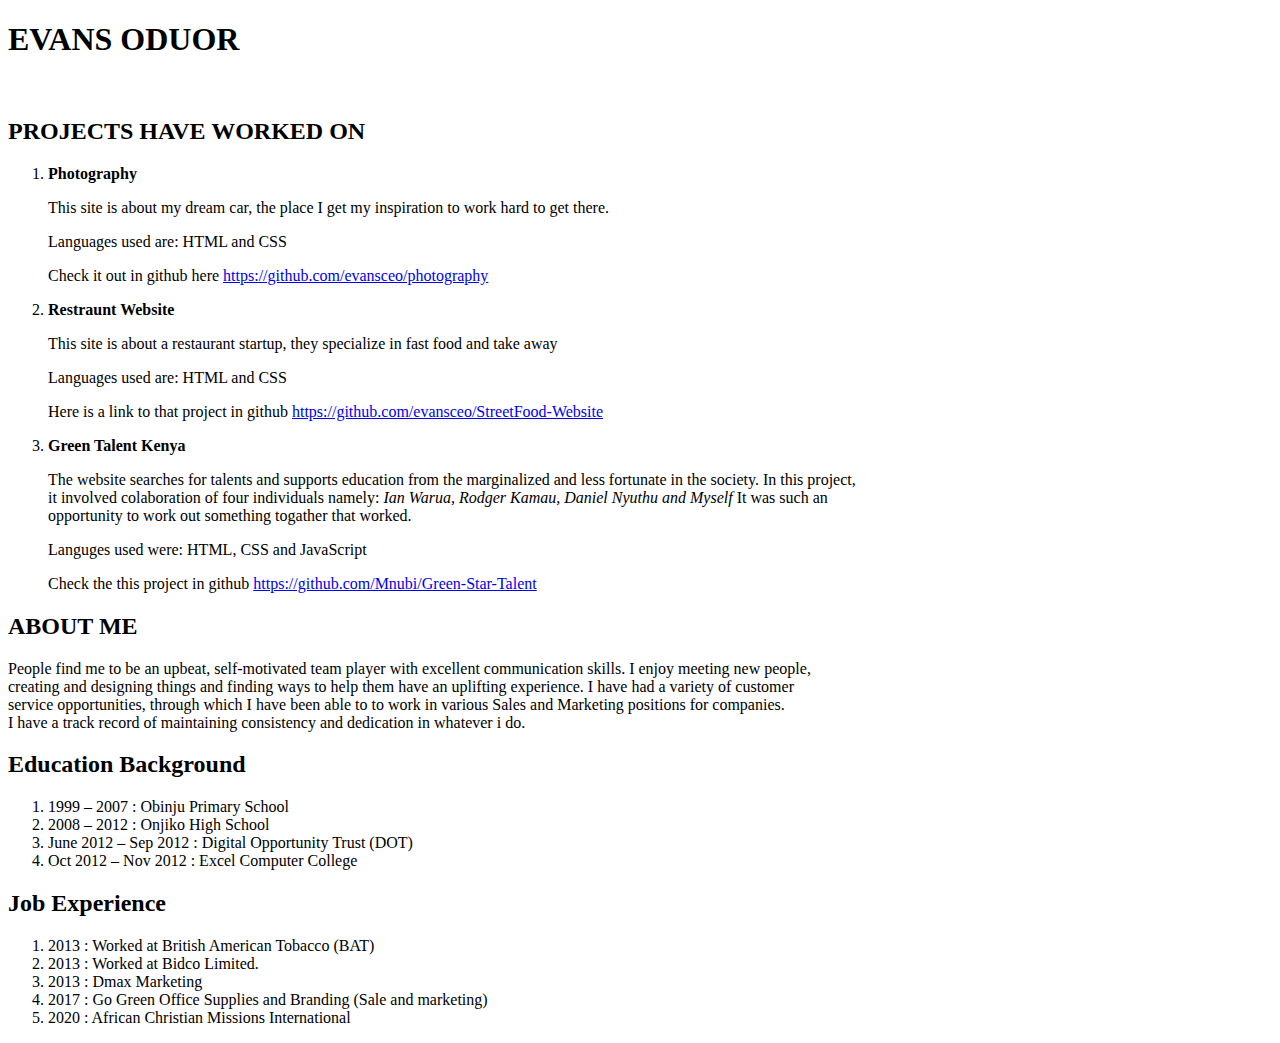
==== portfolio.html @ 27bfdc9b "addition to job experience" ====
<!DOCTYPE html>
<html lang="en">
<head>
    <meta charset="UTF-8">
    <meta http-equiv="X-UA-Compatible" content="IE=edge">
    <meta name="viewport" content="width=device-width, initial-scale=1.0">
    <title>Document</title>
</head>
<body>
    <div>
        <h1>EVANS ODUOR</h1>
        <img src="" alt="">
    </div>
    <div>
        <h2>PROJECTS HAVE WORKED ON</h2>
        <ol>
            <div>
                <li><strong>Photography</strong></li>
                <p>This site is about my dream car, the place I get my inspiration to work hard to get there.</p>
                <p>Languages used are: HTML and CSS</p>
                <p>Check it out in github here <a href="https://github.com/evansceo/photography">https://github.com/evansceo/photography</a></p>
            </div>
            <div>
                <li><strong>Restraunt Website</strong></li>
                <p>This site is about a restaurant startup, they specialize in fast food and take away</p>
                <p>Languages used are: HTML and CSS</p>
                <p>Here is a link to that project in github <a href="https://github.com/evansceo/StreetFood-Website">https://github.com/evansceo/StreetFood-Website</a></p>
            </div>
            <div>
                <li><strong>Green Talent Kenya</strong></li>
                <p>The website searches for talents and supports education from the marginalized and less fortunate in the society. In this project, <br> it involved colaboration of four individuals namely: <em>Ian Warua, Rodger Kamau, Daniel Nyuthu and Myself</em> It was such an <br>opportunity to work out something togather that worked.</p>
                <p>Languges used were: HTML, CSS and JavaScript</p>
                <p>Check the this project in github <a href="https://github.com/Mnubi/Green-Star-Talent">https://github.com/Mnubi/Green-Star-Talent</a></p>
            </div>  

        </ol>
    </div>
    <div class="about">
        <h2>ABOUT ME</h2>
        <p>People find me to be an upbeat, self-motivated team player with excellent communication skills. I enjoy meeting new people,<br> creating and designing things and finding ways to help them have an uplifting experience. I have had a variety of customer<br> service opportunities, through which I have been able to to work in various Sales and Marketing positions for companies.<br> I have a track record of maintaining consistency and dedication in whatever i do.</p>
        <h2>Education Background</h2>
        <ol>
            <li>1999 – 2007 : Obinju Primary School</li>
            <li>2008 – 2012	: Onjiko High School</li>
            <li>June 2012 – Sep 2012 : Digital Opportunity Trust (DOT)</li>
            <li>Oct 2012 – Nov 2012 : Excel Computer College</li>
        </ol>
    </div>
    <div class="experience">
        <h2>Job Experience</h2>
        <ol>
            <li>2013 : Worked at British American Tobacco (BAT)</li>
            <li>2013 : Worked at Bidco Limited.</li>
            <li>2013 : Dmax Marketing</li>
            <li>2017 : Go Green Office Supplies and Branding (Sale and marketing)</li>
            <li>2020 : African Christian Missions International</li>
        </ol>


    
</body>
</html>
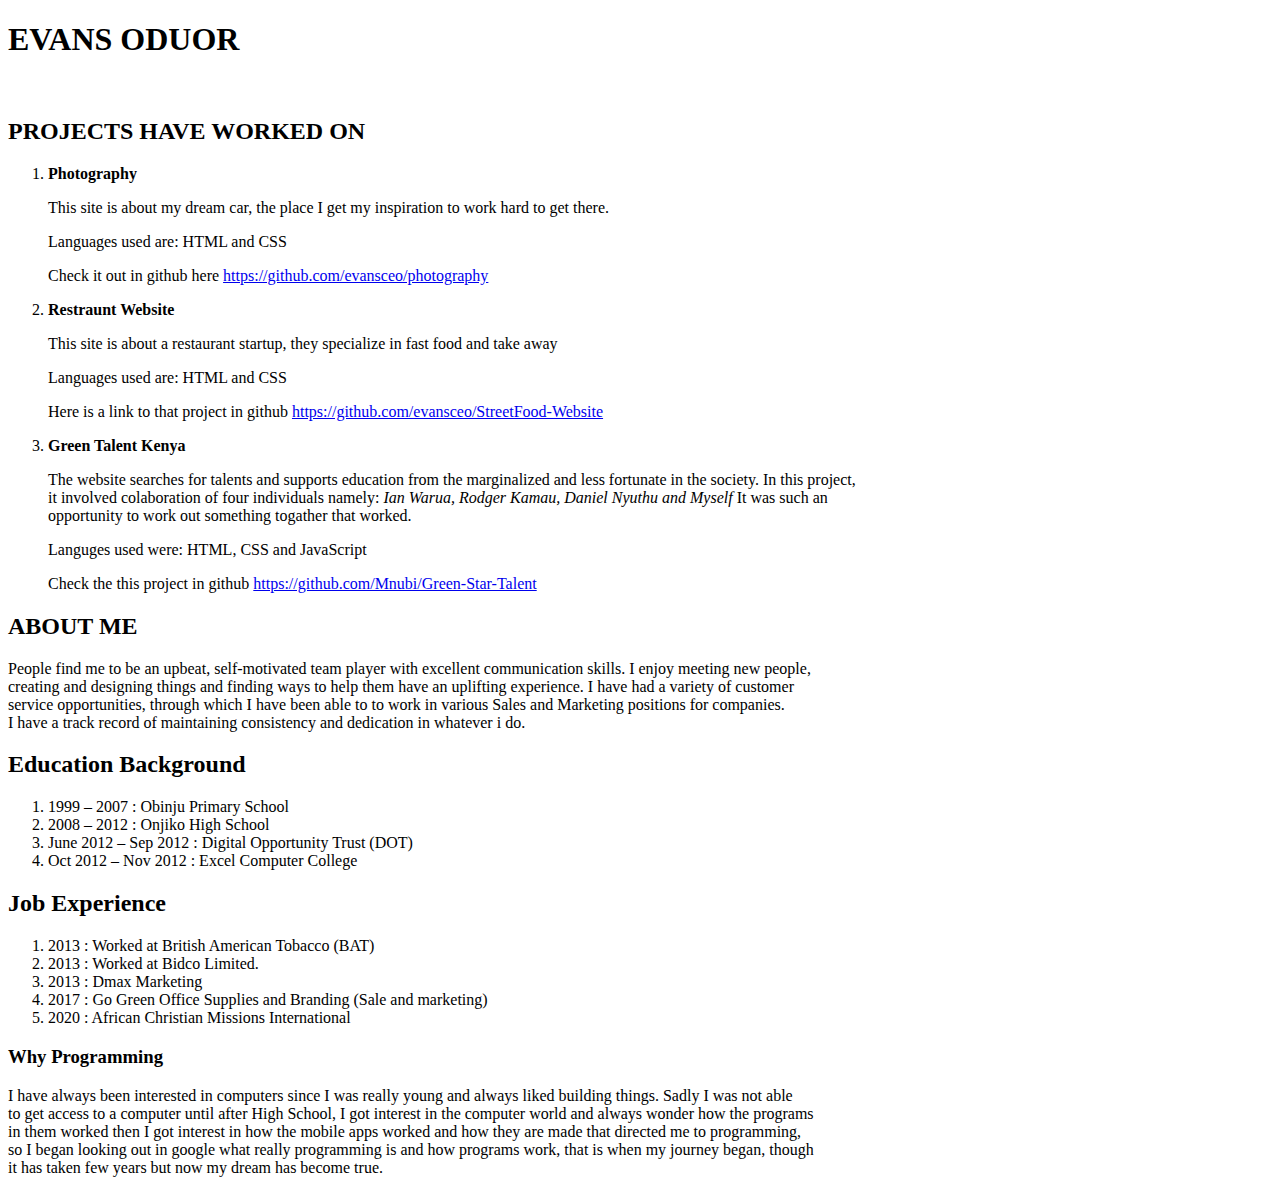
==== commit 3336c08b: "why programming" ====
--- a/portfolio.html
+++ b/portfolio.html
@@ -55,6 +55,9 @@
             <li>2017 : Go Green Office Supplies and Branding (Sale and marketing)</li>
             <li>2020 : African Christian Missions International</li>
         </ol>
+        <h3>Why Programming</h3>
+        <p>I have always been interested in computers since I was really young and always liked building things. Sadly I was not able<br> to get access to a computer until after High School, I got interest in the computer world and always wonder how the programs <br>in them worked then I got interest in how the mobile apps worked and how they are made that directed me to programming, <br>so I began looking out in google what really programming is and how programs work, that is when my journey began, though <br>it has taken few years but now my dream has become true.</p>
+    </div>
 
 
     
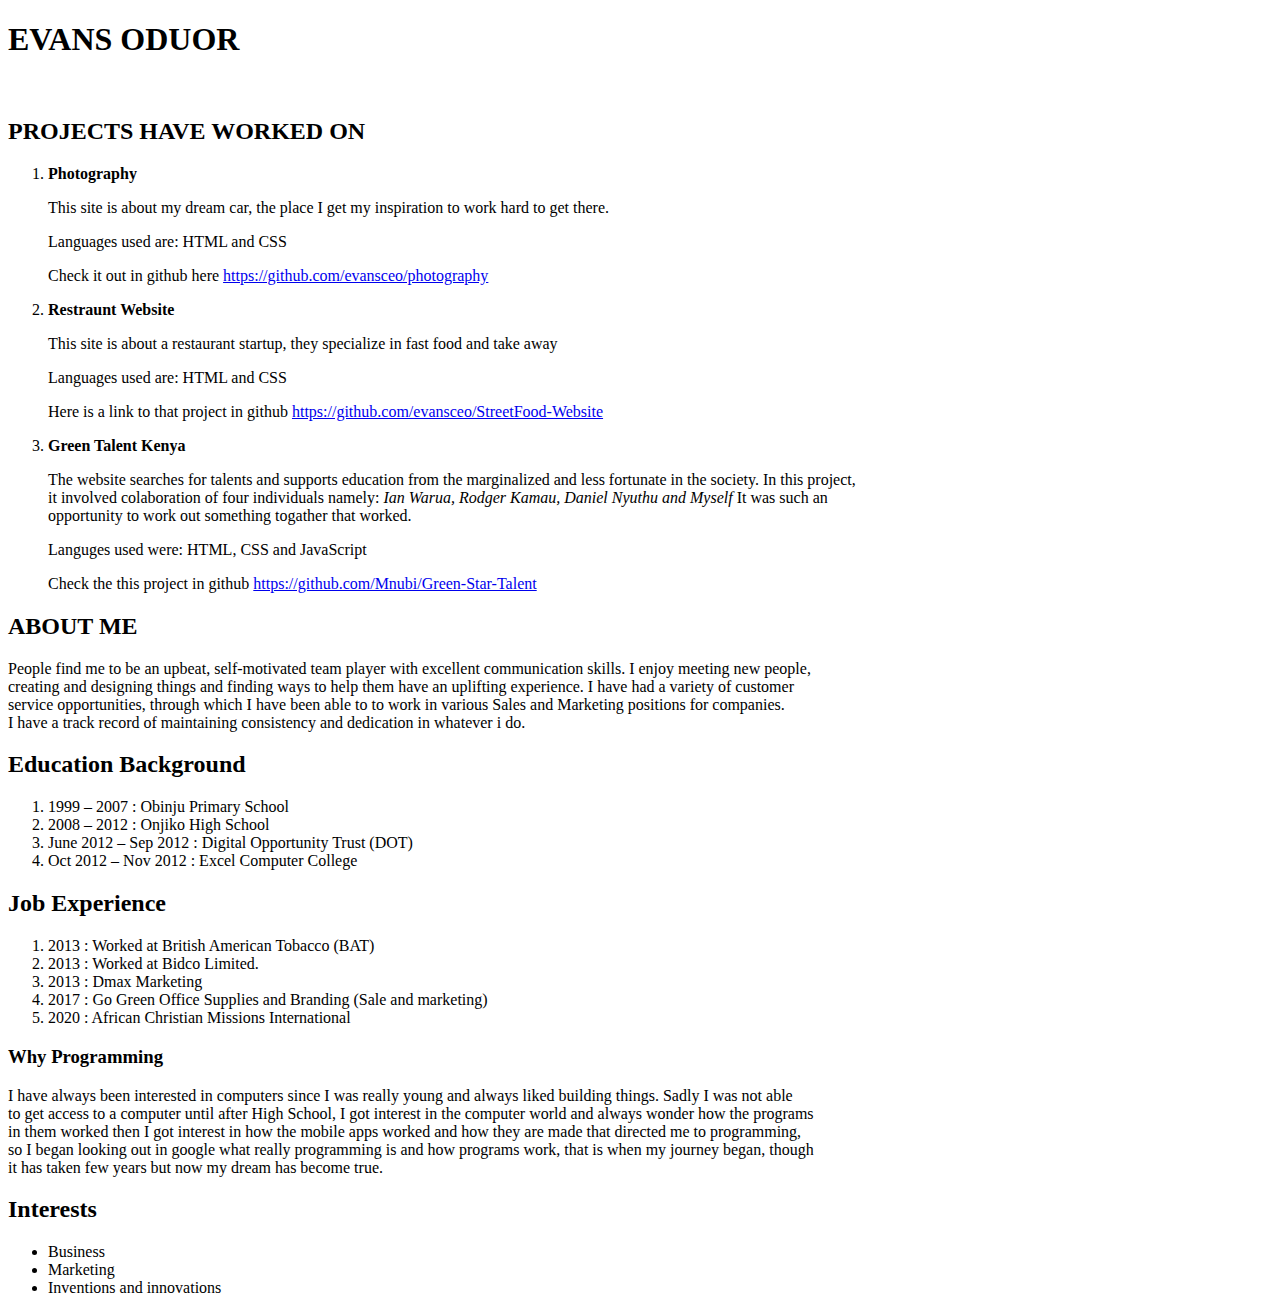
==== commit 620d4d07: "interests" ====
--- a/portfolio.html
+++ b/portfolio.html
@@ -58,6 +58,12 @@
         <h3>Why Programming</h3>
         <p>I have always been interested in computers since I was really young and always liked building things. Sadly I was not able<br> to get access to a computer until after High School, I got interest in the computer world and always wonder how the programs <br>in them worked then I got interest in how the mobile apps worked and how they are made that directed me to programming, <br>so I began looking out in google what really programming is and how programs work, that is when my journey began, though <br>it has taken few years but now my dream has become true.</p>
     </div>
+    <div class="interests">
+        <h2>Interests</h2>
+        <ul>
+            <li>Business </li>
+            <li>Marketing</li>
+            <li>Inventions and innovations</li>
 
 
     
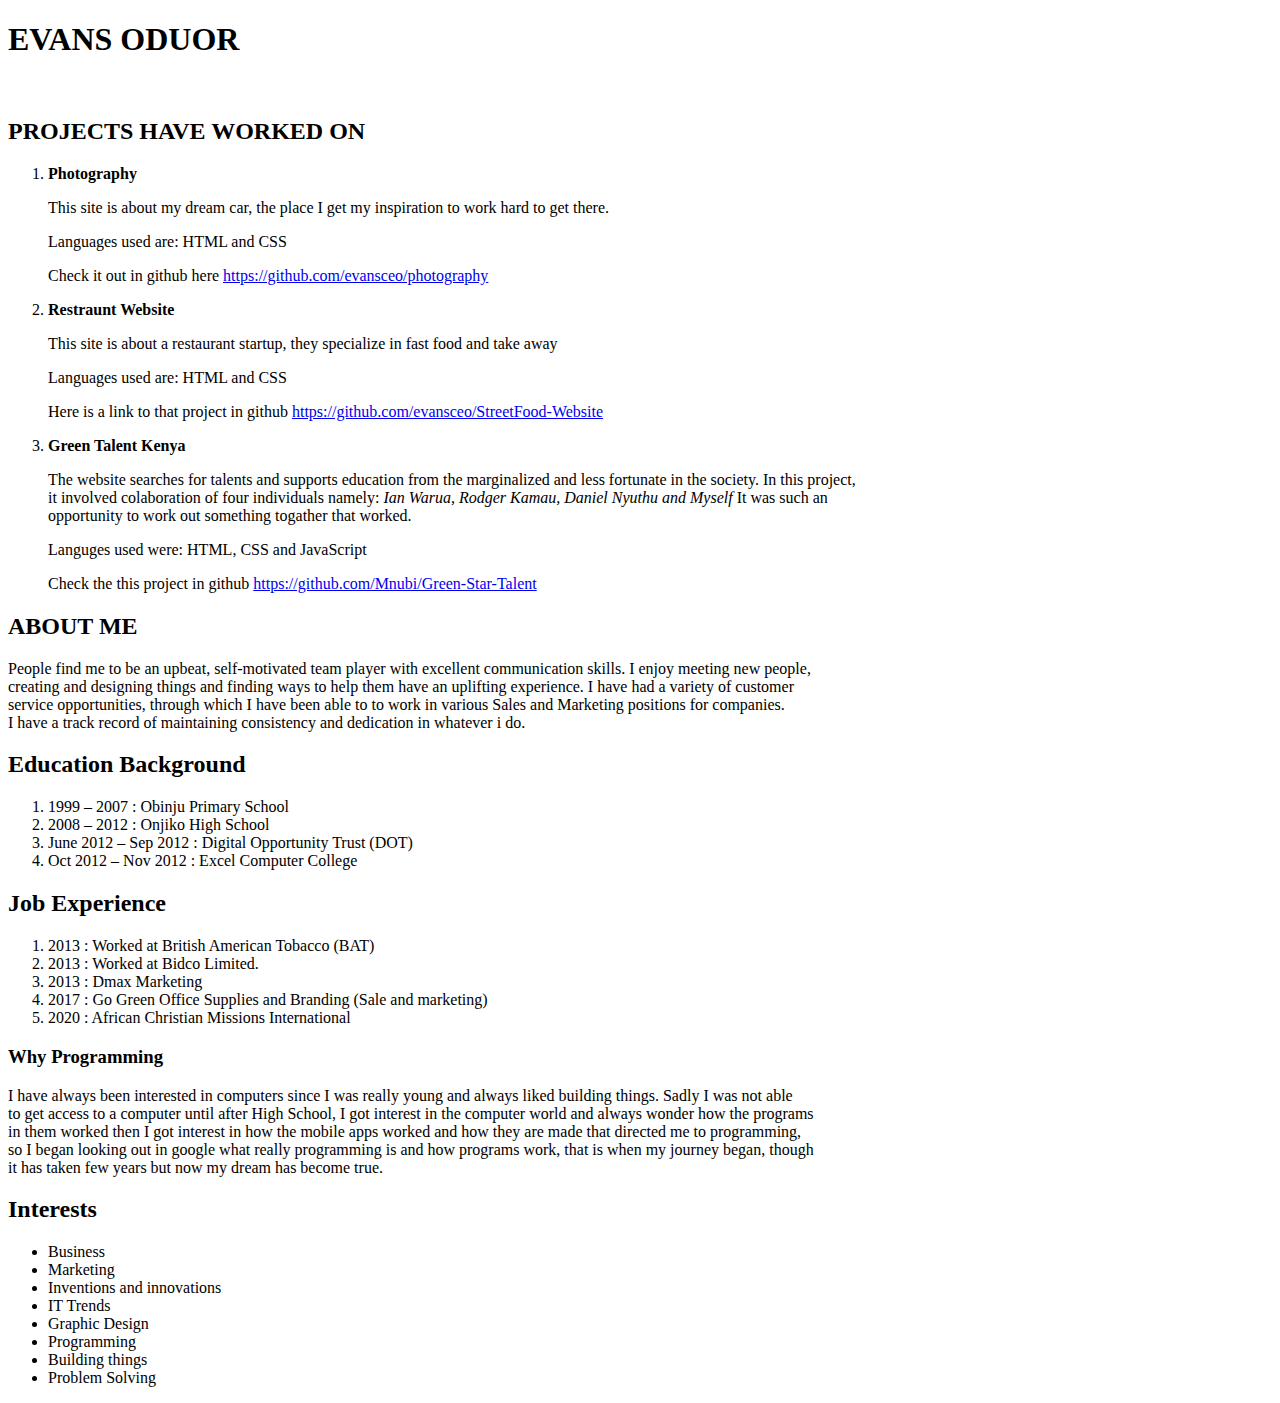
==== commit 574d0508: "addition to interests" ====
--- a/portfolio.html
+++ b/portfolio.html
@@ -64,6 +64,12 @@
             <li>Business </li>
             <li>Marketing</li>
             <li>Inventions and innovations</li>
+            <li>IT Trends</li>
+            <li>Graphic Design</li>
+            <li>Programming</li>
+            <li>Building things</li>
+            <li>Problem Solving</li>
+        </ul>
 
 
     
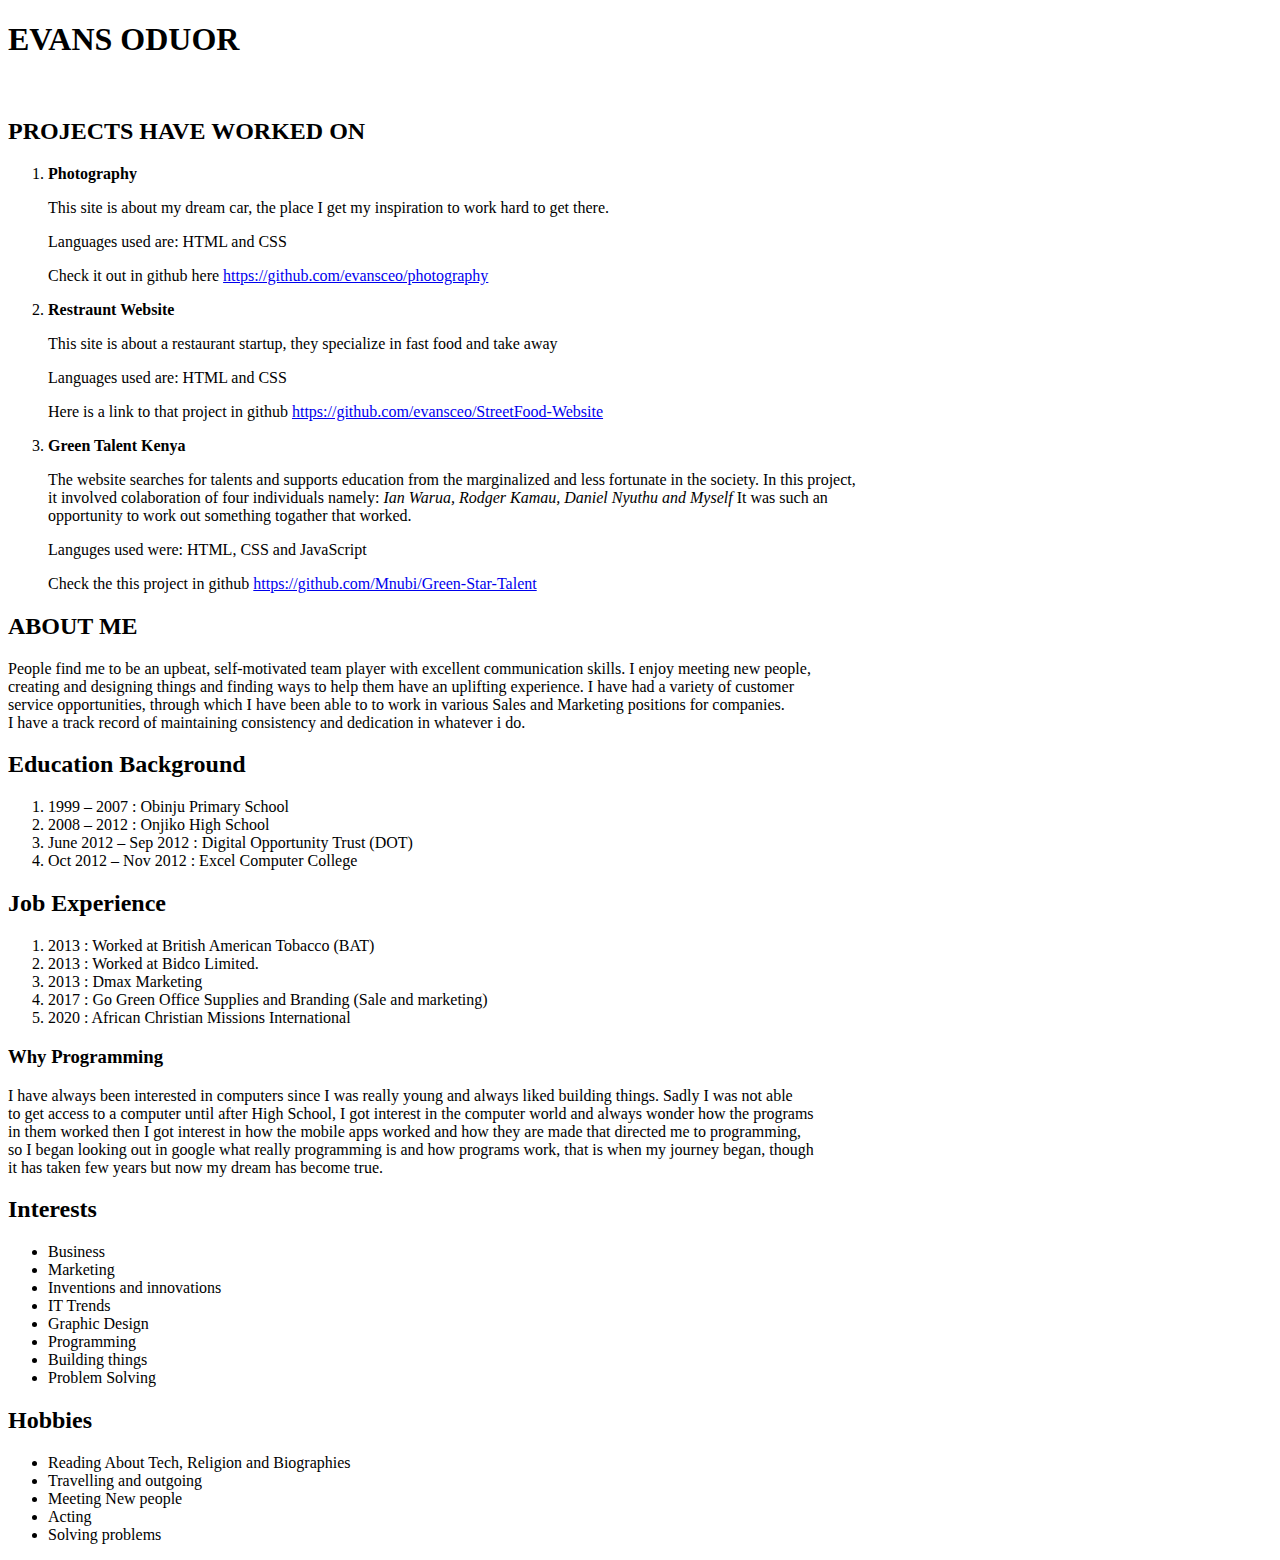
==== commit 3a833606: "hobbies" ====
--- a/portfolio.html
+++ b/portfolio.html
@@ -70,6 +70,16 @@
             <li>Building things</li>
             <li>Problem Solving</li>
         </ul>
+    </div>
+    <div class="hobbies">
+        <h2>Hobbies</h2>
+        <ul>
+            <li>Reading About Tech, Religion and Biographies</li>
+            <li>Travelling and outgoing</li>
+            <li>Meeting New people</li>
+            <li>Acting</li>
+            <li>Solving problems</li>
+        </ul>
 
 
     
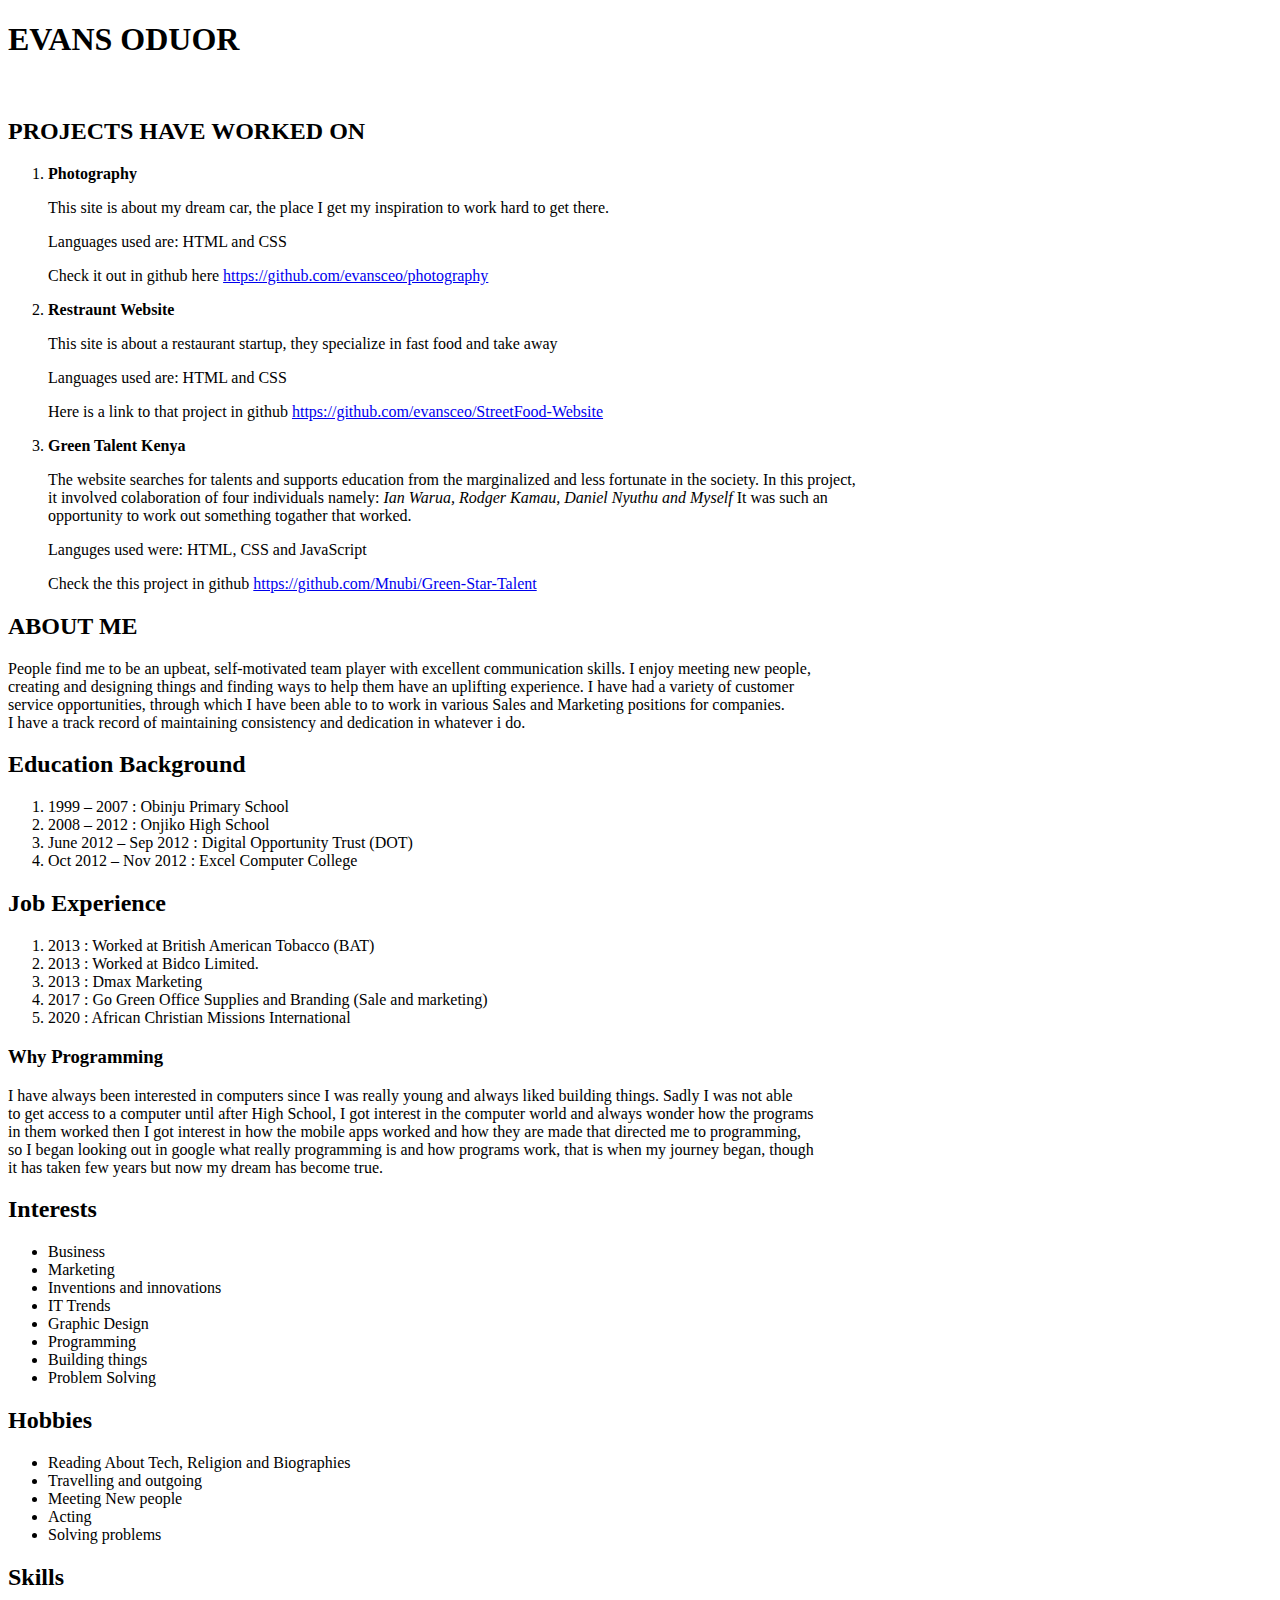
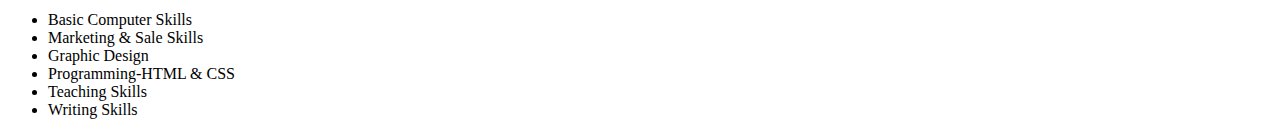
==== commit db331475: "skills" ====
--- a/portfolio.html
+++ b/portfolio.html
@@ -80,7 +80,18 @@
             <li>Acting</li>
             <li>Solving problems</li>
         </ul>
-
+    </div>
+    <div class="skills">
+        <h2>Skills</h2>
+        <ul>
+            <li>Basic Computer Skills</li>
+            <li>Marketing & Sale Skills</li>
+            <li>Graphic Design</li>
+            <li>Programming-HTML & CSS</li>
+            <li>Teaching Skills</li>
+            <li>Writing Skills</li>
+        </ul>
+    </div>
 
     
 </body>
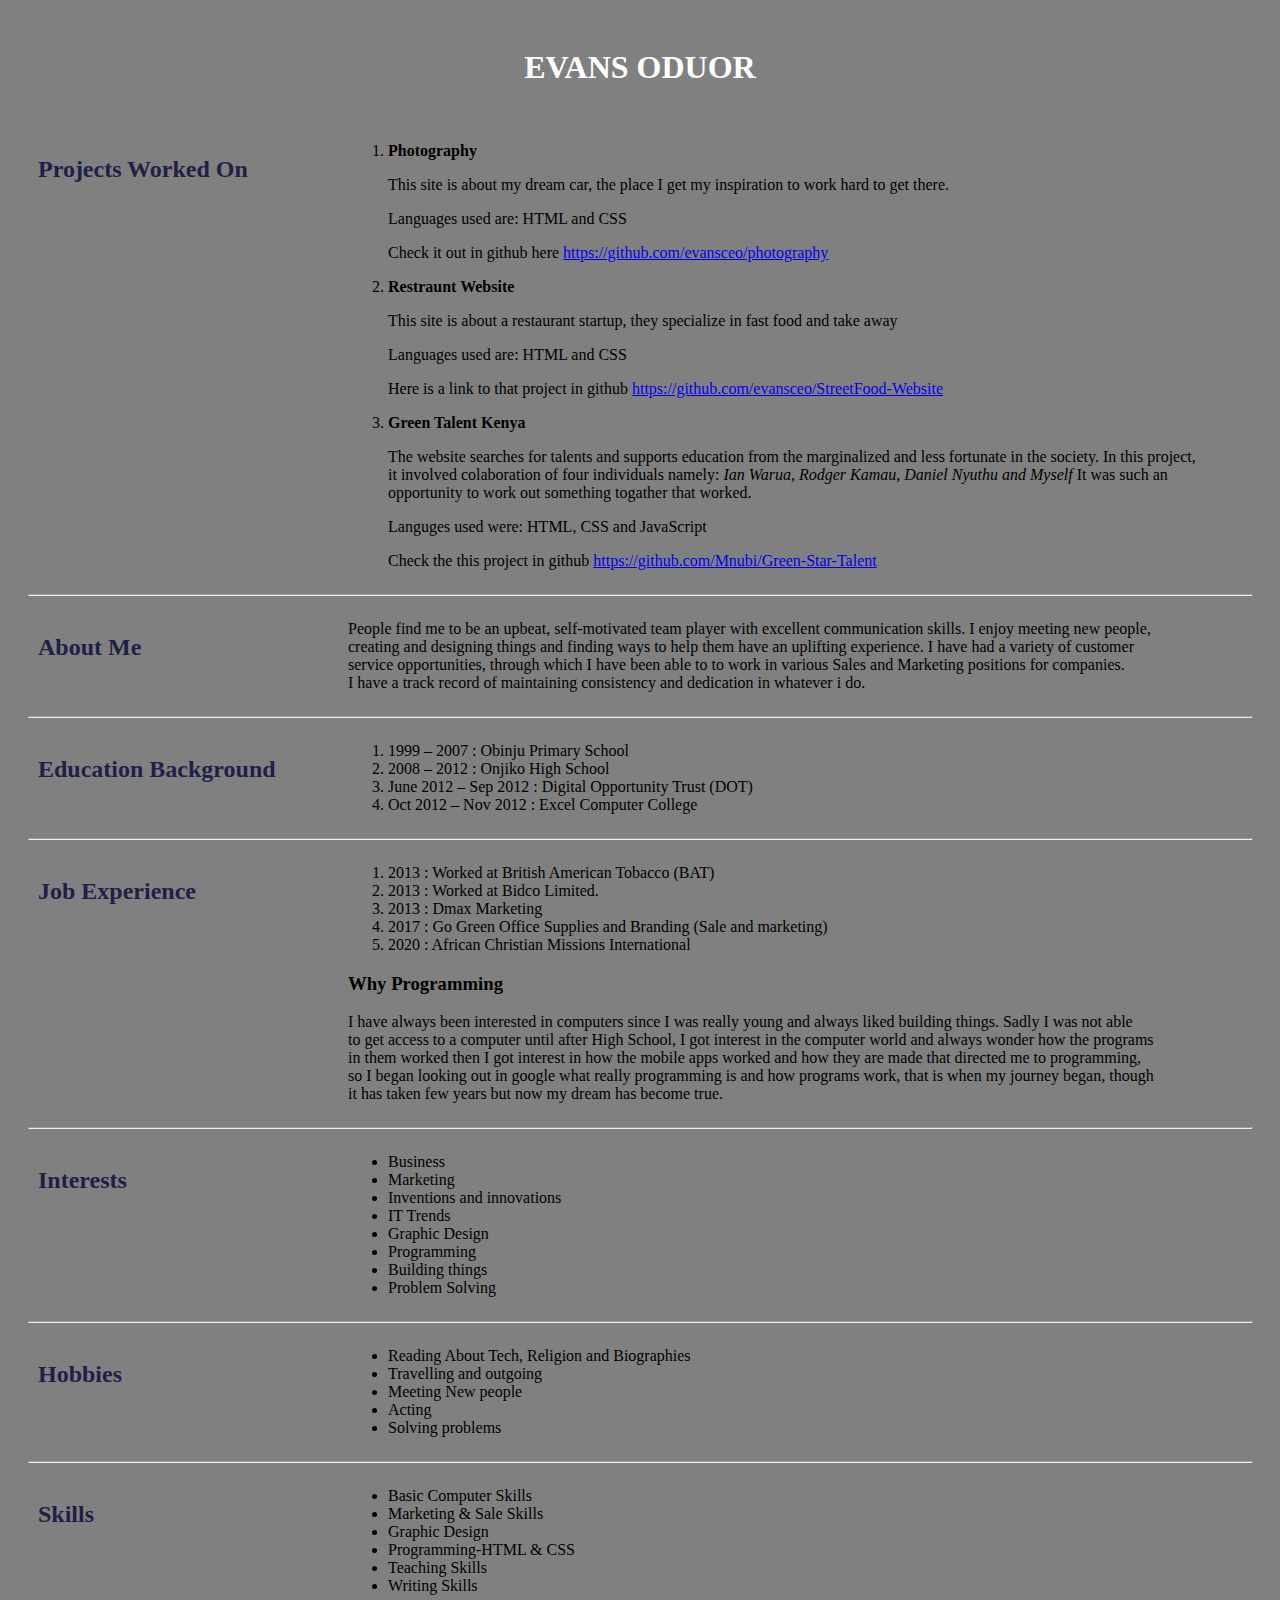
==== commit 0b7fff03: "css" ====
--- a/portfolio.html
+++ b/portfolio.html
@@ -4,93 +4,132 @@
     <meta charset="UTF-8">
     <meta http-equiv="X-UA-Compatible" content="IE=edge">
     <meta name="viewport" content="width=device-width, initial-scale=1.0">
-    <title>Document</title>
+    <link rel="stylesheet" href="portfolio.css">
+    <title>Portfolio Landing Page</title>
 </head>
 <body>
     <div>
         <h1>EVANS ODUOR</h1>
         <img src="" alt="">
     </div>
-    <div>
-        <h2>PROJECTS HAVE WORKED ON</h2>
-        <ol>
-            <div>
-                <li><strong>Photography</strong></li>
-                <p>This site is about my dream car, the place I get my inspiration to work hard to get there.</p>
-                <p>Languages used are: HTML and CSS</p>
-                <p>Check it out in github here <a href="https://github.com/evansceo/photography">https://github.com/evansceo/photography</a></p>
-            </div>
-            <div>
-                <li><strong>Restraunt Website</strong></li>
-                <p>This site is about a restaurant startup, they specialize in fast food and take away</p>
-                <p>Languages used are: HTML and CSS</p>
-                <p>Here is a link to that project in github <a href="https://github.com/evansceo/StreetFood-Website">https://github.com/evansceo/StreetFood-Website</a></p>
-            </div>
-            <div>
-                <li><strong>Green Talent Kenya</strong></li>
-                <p>The website searches for talents and supports education from the marginalized and less fortunate in the society. In this project, <br> it involved colaboration of four individuals namely: <em>Ian Warua, Rodger Kamau, Daniel Nyuthu and Myself</em> It was such an <br>opportunity to work out something togather that worked.</p>
-                <p>Languges used were: HTML, CSS and JavaScript</p>
-                <p>Check the this project in github <a href="https://github.com/Mnubi/Green-Star-Talent">https://github.com/Mnubi/Green-Star-Talent</a></p>
-            </div>  
-
-        </ol>
+    <div class="projects">
+        <div class="h2-head">
+            <h2>Projects Worked On</h2>
+        </div>
+        <div>
+            <ol>
+                <div>
+                    <li><strong>Photography</strong></li>
+                    <p>This site is about my dream car, the place I get my inspiration to work hard to get there.</p>
+                    <p>Languages used are: HTML and CSS</p>
+                    <p>Check it out in github here <a href="https://github.com/evansceo/photography">https://github.com/evansceo/photography</a></p>
+                </div>
+                <div>
+                    <li><strong>Restraunt Website</strong></li>
+                    <p>This site is about a restaurant startup, they specialize in fast food and take away</p>
+                    <p>Languages used are: HTML and CSS</p>
+                    <p>Here is a link to that project in github <a href="https://github.com/evansceo/StreetFood-Website">https://github.com/evansceo/StreetFood-Website</a></p>
+                </div>
+                <div>
+                    <li><strong>Green Talent Kenya</strong></li>
+                    <p>The website searches for talents and supports education from the marginalized and less fortunate in the society. In this project, <br> it involved colaboration of four individuals namely: <em><span>Ian Warua, Rodger Kamau, Daniel Nyuthu and Myself</span></em> It was such an <br>opportunity to work out something togather that worked.</p>
+                    <p>Languges used were: HTML, CSS and JavaScript</p>
+                    <p>Check the this project in github <a href="https://github.com/Mnubi/Green-Star-Talent">https://github.com/Mnubi/Green-Star-Talent</a></p>
+                </div>  
+    
+            </ol>
+        </div>
+        
     </div>
+    <hr>
     <div class="about">
-        <h2>ABOUT ME</h2>
-        <p>People find me to be an upbeat, self-motivated team player with excellent communication skills. I enjoy meeting new people,<br> creating and designing things and finding ways to help them have an uplifting experience. I have had a variety of customer<br> service opportunities, through which I have been able to to work in various Sales and Marketing positions for companies.<br> I have a track record of maintaining consistency and dedication in whatever i do.</p>
-        <h2>Education Background</h2>
-        <ol>
-            <li>1999 – 2007 : Obinju Primary School</li>
-            <li>2008 – 2012	: Onjiko High School</li>
-            <li>June 2012 – Sep 2012 : Digital Opportunity Trust (DOT)</li>
-            <li>Oct 2012 – Nov 2012 : Excel Computer College</li>
-        </ol>
+        <div class="h2-head">
+            <h2>About Me</h2>
+        </div>
+        <div>
+            <p>People find me to be an upbeat, self-motivated team player with excellent communication skills. I enjoy meeting new people,<br> creating and designing things and finding ways to help them have an uplifting experience. I have had a variety of customer<br> service opportunities, through which I have been able to to work in various Sales and Marketing positions for companies.<br> I have a track record of maintaining consistency and dedication in whatever i do.</p>
+        </div>
+        
     </div>
+    <hr>
+    <div class="education">
+        <div class="h2-head">
+            <h2>Education Background</h2>
+        </div>
+        <div>
+            <ol>
+                <li>1999 – 2007 : Obinju Primary School</li>
+                <li>2008 – 2012	: Onjiko High School</li>
+                <li>June 2012 – Sep 2012 : Digital Opportunity Trust (DOT)</li>
+                <li>Oct 2012 – Nov 2012 : Excel Computer College</li>
+            </ol>
+        </div>
+    </div>
+    <hr>
     <div class="experience">
-        <h2>Job Experience</h2>
-        <ol>
-            <li>2013 : Worked at British American Tobacco (BAT)</li>
-            <li>2013 : Worked at Bidco Limited.</li>
-            <li>2013 : Dmax Marketing</li>
-            <li>2017 : Go Green Office Supplies and Branding (Sale and marketing)</li>
-            <li>2020 : African Christian Missions International</li>
-        </ol>
-        <h3>Why Programming</h3>
-        <p>I have always been interested in computers since I was really young and always liked building things. Sadly I was not able<br> to get access to a computer until after High School, I got interest in the computer world and always wonder how the programs <br>in them worked then I got interest in how the mobile apps worked and how they are made that directed me to programming, <br>so I began looking out in google what really programming is and how programs work, that is when my journey began, though <br>it has taken few years but now my dream has become true.</p>
+        <div class="h2-head">
+            <h2>Job Experience</h2>
+        </div>
+        <div>
+            <ol>
+                <li>2013 : Worked at British American Tobacco (BAT)</li>
+                <li>2013 : Worked at Bidco Limited.</li>
+                <li>2013 : Dmax Marketing</li>
+                <li>2017 : Go Green Office Supplies and Branding (Sale and marketing)</li>
+                <li>2020 : African Christian Missions International</li>
+            </ol>
+            <h3>Why Programming</h3>
+            <p>I have always been interested in computers since I was really young and always liked building things. Sadly I was not able<br> to get access to a computer until after High School, I got interest in the computer world and always wonder how the programs <br>in them worked then I got interest in how the mobile apps worked and how they are made that directed me to programming, <br>so I began looking out in google what really programming is and how programs work, that is when my journey began, though <br>it has taken few years but now my dream has become true.</p>    
+        </div>
     </div>
+    <hr>
     <div class="interests">
-        <h2>Interests</h2>
-        <ul>
-            <li>Business </li>
-            <li>Marketing</li>
-            <li>Inventions and innovations</li>
-            <li>IT Trends</li>
-            <li>Graphic Design</li>
-            <li>Programming</li>
-            <li>Building things</li>
-            <li>Problem Solving</li>
-        </ul>
+        <div class="h2-head">
+            <h2>Interests</h2>
+        </div>
+        <div>
+            <ul>
+                <li>Business </li>
+                <li>Marketing</li>
+                <li>Inventions and innovations</li>
+                <li>IT Trends</li>
+                <li>Graphic Design</li>
+                <li>Programming</li>
+                <li>Building things</li>
+                <li>Problem Solving</li>
+            </ul>
+        </div>
     </div>
+    <hr>
     <div class="hobbies">
-        <h2>Hobbies</h2>
-        <ul>
-            <li>Reading About Tech, Religion and Biographies</li>
-            <li>Travelling and outgoing</li>
-            <li>Meeting New people</li>
-            <li>Acting</li>
-            <li>Solving problems</li>
-        </ul>
+        <div class="h2-head">
+            <h2>Hobbies</h2>
+        </div>
+        <div>
+            <ul>
+                <li>Reading About Tech, Religion and Biographies</li>
+                <li>Travelling and outgoing</li>
+                <li>Meeting New people</li>
+                <li>Acting</li>
+                <li>Solving problems</li>
+            </ul>
+        </div>
     </div>
+    <hr>
     <div class="skills">
-        <h2>Skills</h2>
-        <ul>
-            <li>Basic Computer Skills</li>
-            <li>Marketing & Sale Skills</li>
-            <li>Graphic Design</li>
-            <li>Programming-HTML & CSS</li>
-            <li>Teaching Skills</li>
-            <li>Writing Skills</li>
-        </ul>
+        <div class="h2-head">
+            <h2>Skills</h2>
+        </div>
+        <div>
+            <ul>
+                <li>Basic Computer Skills</li>
+                <li>Marketing & Sale Skills</li>
+                <li>Graphic Design</li>
+                <li>Programming-HTML & CSS</li>
+                <li>Teaching Skills</li>
+                <li>Writing Skills</li>
+            </ul>
+        </div>
     </div>
 
     
--- a/portfolio.css
+++ b/portfolio.css
@@ -0,0 +1,24 @@
+body{
+    background: gray;
+    padding: 20px;
+}
+h1{
+    text-align: center;
+    color: white;
+}
+h2{
+    color: rgb(31, 31, 72)
+}
+.projects, .about, .education, 
+.experience, .interests, .hobbies, 
+.skills{
+    display: flex;
+    flex-direction: row;
+
+}
+.h2-head{
+    
+    width: 300px;
+    border: 0px solid white;
+    padding: 10px;
+}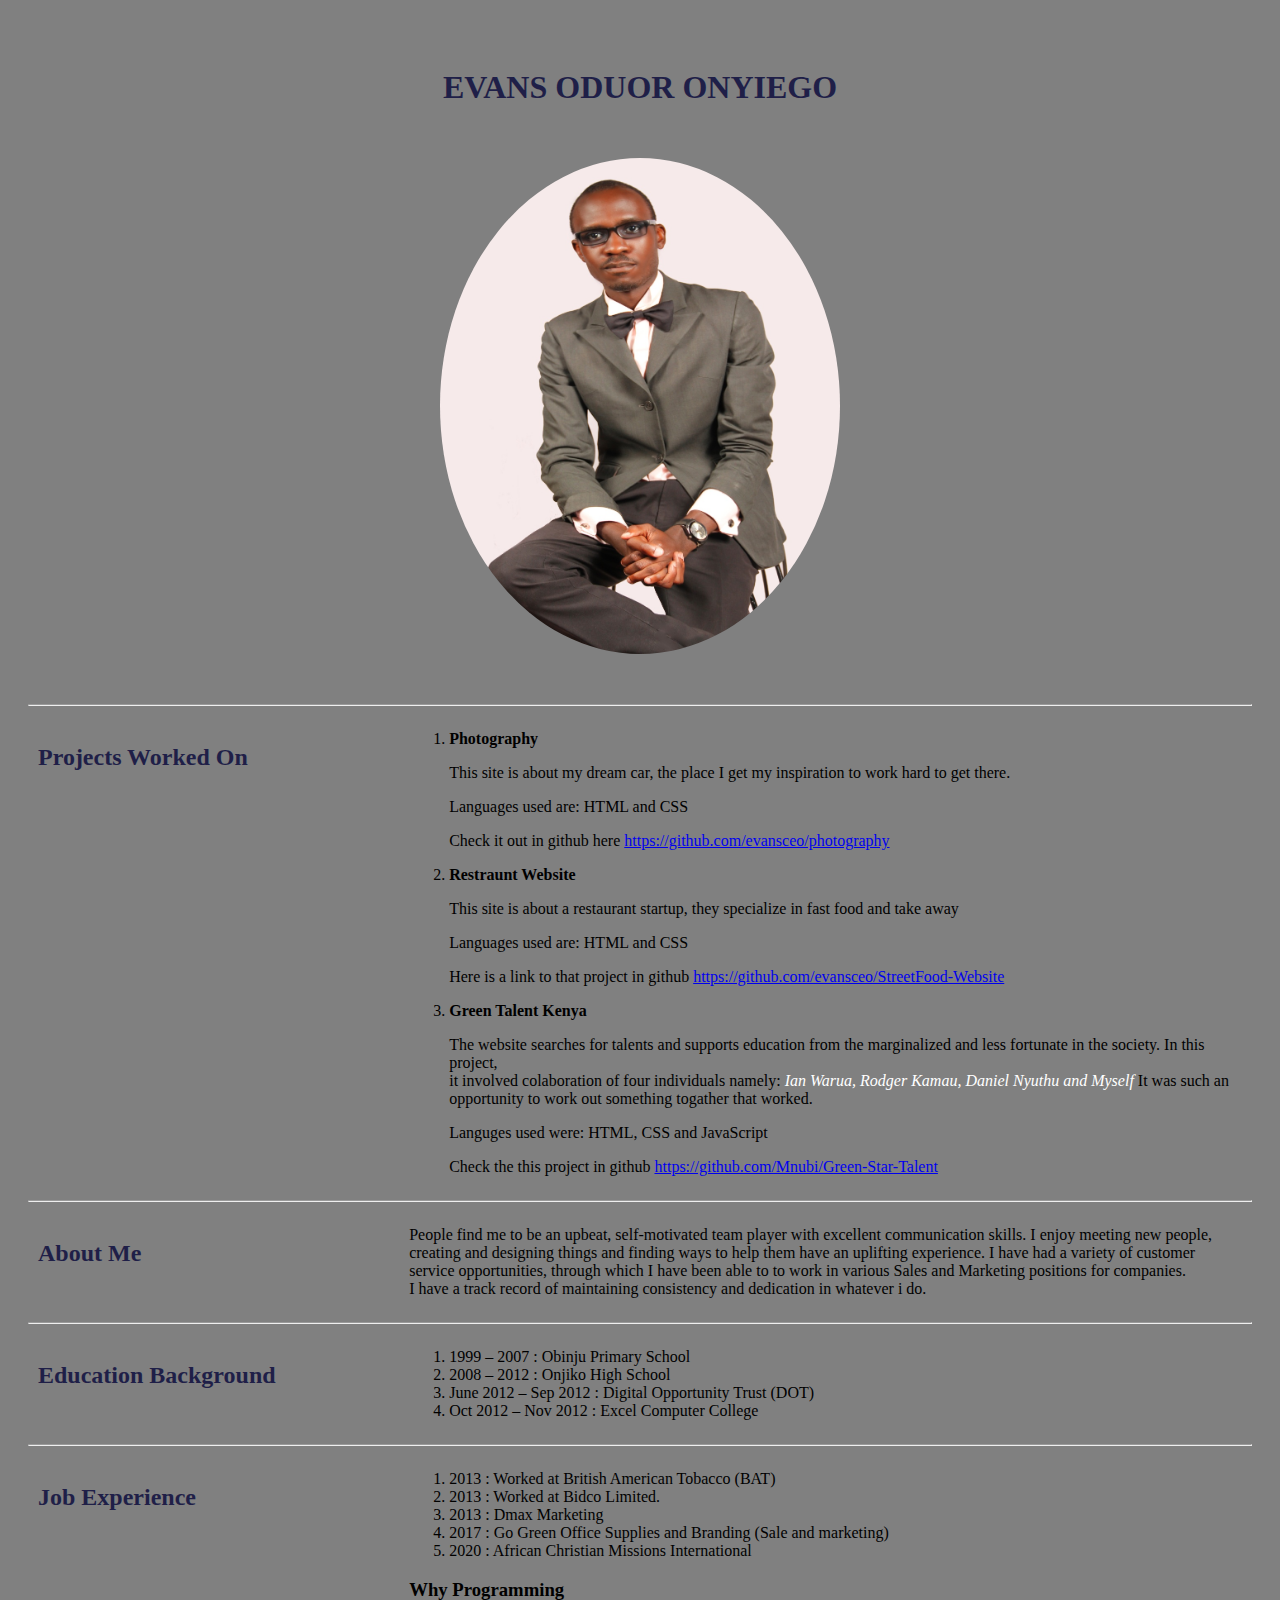
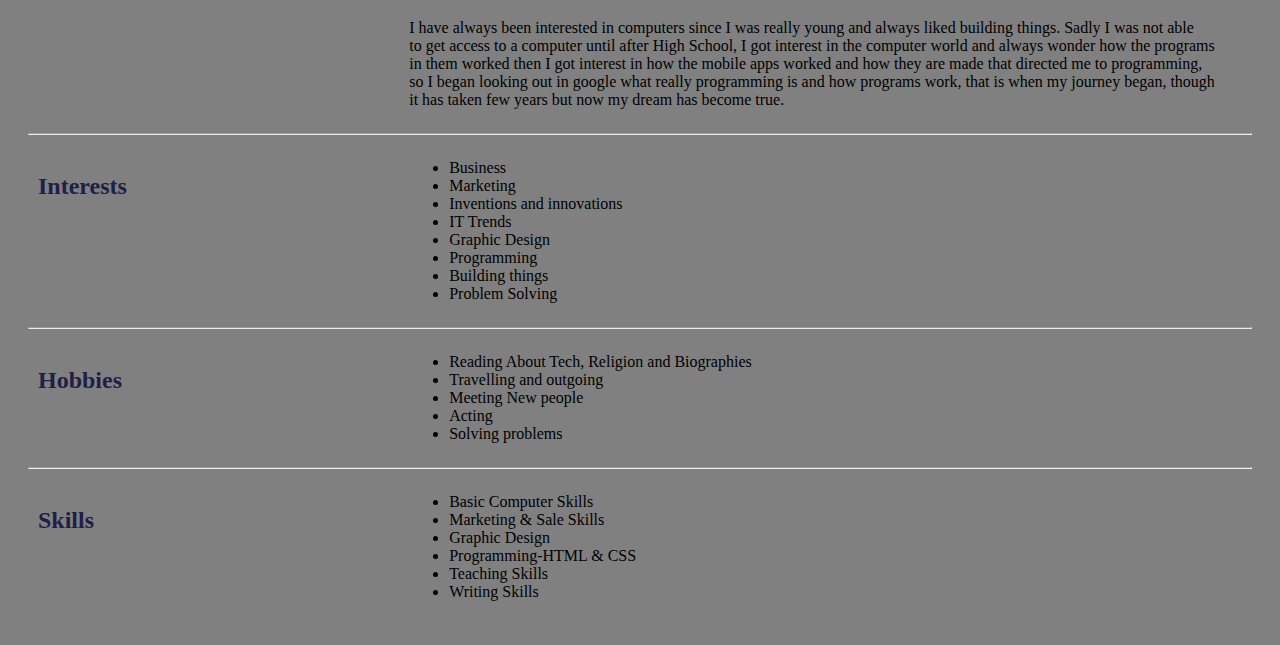
==== commit 78543c65: "finishing changes" ====
--- a/portfolio.html
+++ b/portfolio.html
@@ -8,15 +8,16 @@
     <title>Portfolio Landing Page</title>
 </head>
 <body>
-    <div>
-        <h1>EVANS ODUOR</h1>
-        <img src="" alt="">
+    <div class="intro">
+        <h1>EVANS ODUOR ONYIEGO</h1>
+        <img src="pics/mepic.png" alt="">
     </div>
+    <HR>
     <div class="projects">
         <div class="h2-head">
             <h2>Projects Worked On</h2>
         </div>
-        <div>
+        <div class="h2-body">
             <ol>
                 <div>
                     <li><strong>Photography</strong></li>
@@ -46,7 +47,7 @@
         <div class="h2-head">
             <h2>About Me</h2>
         </div>
-        <div>
+        <div class="h2-body">
             <p>People find me to be an upbeat, self-motivated team player with excellent communication skills. I enjoy meeting new people,<br> creating and designing things and finding ways to help them have an uplifting experience. I have had a variety of customer<br> service opportunities, through which I have been able to to work in various Sales and Marketing positions for companies.<br> I have a track record of maintaining consistency and dedication in whatever i do.</p>
         </div>
         
@@ -56,7 +57,7 @@
         <div class="h2-head">
             <h2>Education Background</h2>
         </div>
-        <div>
+        <div class="h2-body">
             <ol>
                 <li>1999 – 2007 : Obinju Primary School</li>
                 <li>2008 – 2012	: Onjiko High School</li>
@@ -70,7 +71,7 @@
         <div class="h2-head">
             <h2>Job Experience</h2>
         </div>
-        <div>
+        <div class="h2-body">
             <ol>
                 <li>2013 : Worked at British American Tobacco (BAT)</li>
                 <li>2013 : Worked at Bidco Limited.</li>
@@ -87,7 +88,7 @@
         <div class="h2-head">
             <h2>Interests</h2>
         </div>
-        <div>
+        <div class="h2-body">
             <ul>
                 <li>Business </li>
                 <li>Marketing</li>
@@ -105,7 +106,7 @@
         <div class="h2-head">
             <h2>Hobbies</h2>
         </div>
-        <div>
+        <div class="h2-body">
             <ul>
                 <li>Reading About Tech, Religion and Biographies</li>
                 <li>Travelling and outgoing</li>
@@ -120,7 +121,7 @@
         <div class="h2-head">
             <h2>Skills</h2>
         </div>
-        <div>
+        <div class="h2-body">
             <ul>
                 <li>Basic Computer Skills</li>
                 <li>Marketing & Sale Skills</li>
--- a/portfolio.css
+++ b/portfolio.css
@@ -4,10 +4,21 @@
 }
 h1{
     text-align: center;
-    color: white;
+    color: rgb(31, 31, 72);
+}
+img{
+    border-radius: 50%;
+    width:400px;
+    margin: 30px;
+}
+.intro{
+    display: flex;
+    flex-direction: column;
+    align-items: center;
+    margin: 20px;
 }
 h2{
-    color: rgb(31, 31, 72)
+    color: rgb(31, 31, 72);
 }
 .projects, .about, .education, 
 .experience, .interests, .hobbies, 
@@ -17,8 +28,15 @@
 
 }
 .h2-head{
-    
-    width: 300px;
+    width: 30%;
     border: 0px solid white;
     padding: 10px;
+    float: left;
+}
+.h2-body{
+    width: 70%;
+    border: 0px solid white;
+}
+span{
+    color: white;
 }